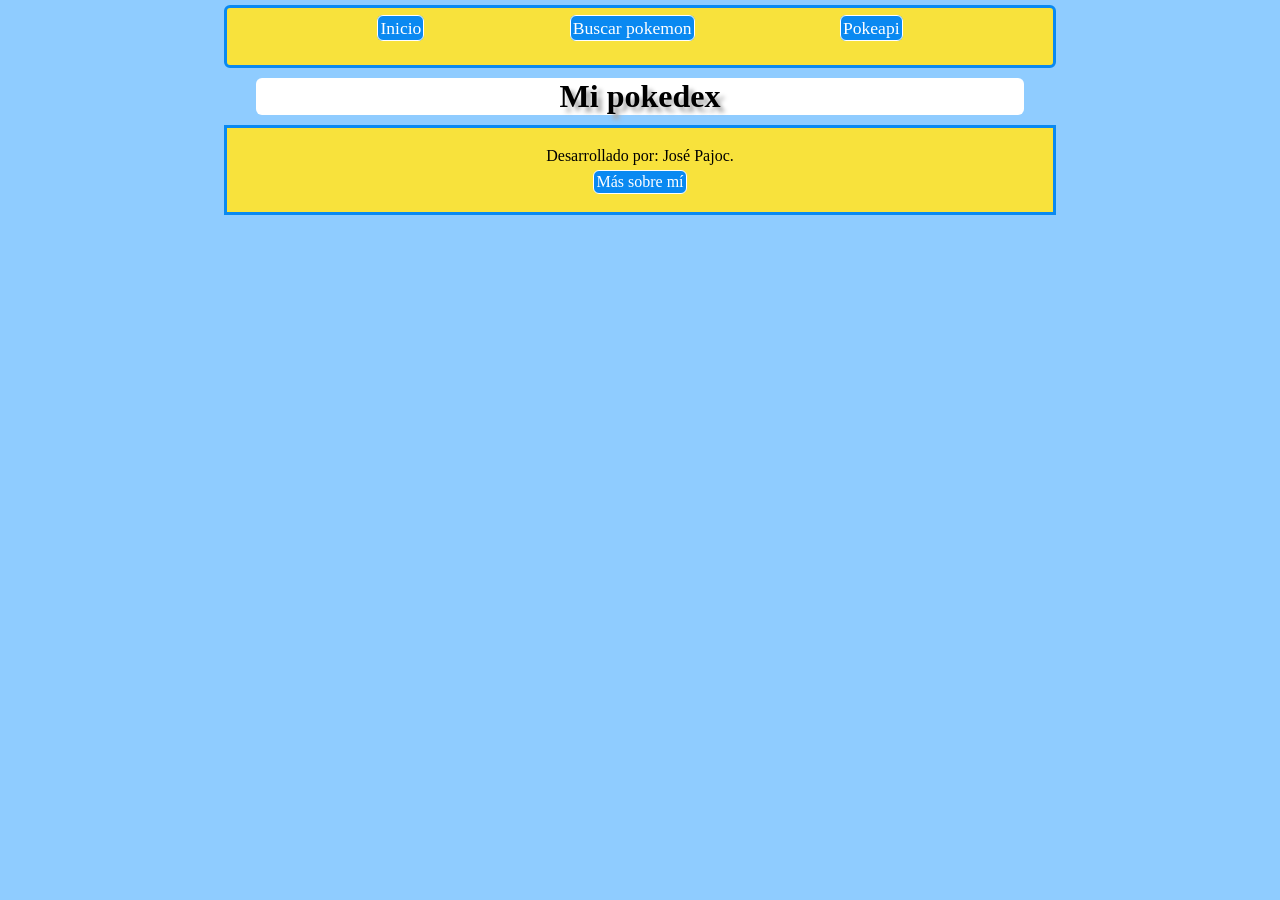
==== index.html @ 6975e9f1 "Subiendo proyecto" ====
<!DOCTYPE html>
<html lang="es">

<head>
    <meta charset="UTF-8">
    <meta name="viewport" content="width=device-width, initial-scale=1.0">
    <title>Pokedex</title>
    <link rel="icon" href="assets/imagenes/pokemon.png">
    <link rel="stylesheet" href="style.css">
    <script src="logica.js" defer></script>
</head>

<body>
    <nav>
        <ul>
            <li><a href="index.html">Inicio</a></li>
            <li><a href="buscarUno.html">Buscar pokemon</a></li>
            <li><a href="https://pokeapi.co/" target="_blank">Pokeapi</a></li>
        </ul>
    </nav>
    <main>
        <h1>Mi pokedex</h1>
        <section id="contenedor">
            <!-- Plantilla -->
            <!-- <div class="tarjeta">
                <h3>nombre pokemon</h3>
                <p>Tipo: </p>
                <img src="" class="imagenPokemon">
            </div> -->
        </section>
    </main>
    <footer>
        <p>Desarrollado por: José Pajoc.</p>
        <a href="https://jose-pajoc-dev.onrender.com/" target="_blank">Más sobre mí</a>
    </footer>

</body>

</html>
---- style.css ----
*{
    box-sizing: border-box;
    margin: 0;
    padding: 0;
}

body{
    background-color: #8FCCFF;
}

nav, main, a, .tarjeta{
    border-radius: 6px;
}

nav, .tarjeta{
    padding: 5px;
}

nav, footer{
    background-color: #f8e23c;
    margin: 5px auto;
    border: 3px solid #0a89f1;
}

nav{
    width: 65dvw;
    height: 7dvh;
    ul{
        list-style: none;
        display: flex;
        flex-direction: row;
        justify-content: space-evenly;
        li{
            font-size: 1.1rem;
            margin-top: 5px;
        }
    }
}

a{
    text-decoration: none;
    transition: all 0.5s ease;
}
a:link, a:visited, a:active{
    color: white;
    background-color: #0a89f1;
    border: 1px solid white;
    padding: 2px;
}

main{
    width: 60dvw;
    background-color: white;
    margin: 10px auto;
    display: flex;
    flex-direction: column;
    align-items: center;
    h1{
        text-shadow: 5px 5px 4px darkgray;
    }
}

#contenedor{
    display: flex;
    flex-direction: row;
    flex-wrap: wrap;
    justify-content: center;
    gap: 20px;
}

.tarjeta{
    color: white;
    border: 1px solid black;
    width: 13dvw;
    height: 140px;
    margin-bottom: 20px;
    background: #FFFFFF;
    background: radial-gradient(circle, rgba(255, 255, 255, 1) 0%, rgba(219, 15, 56, 1) 100%);
    transition: all 0.5s ease;
}

img{
    float: right;
    /* border: 1px solid black; */
    transition: all 0.5s ease;
}

.tarjeta:hover, a:hover{
    box-shadow: 5px 5px 10px 5px grey;
}

img:hover{
    filter: drop-shadow(5px 5px 4px gold);
}

footer{
    width: 65dvw;
    height: 10dvh;
    display: flex;
    flex-direction: column;
    justify-content: center;
    align-items: center;
    gap: 5px;
    p, a{
        text-align: center;
    }

    p{
        width: 20dvw;
    }
}

@media(max-width: 480px){
    nav, main{
        width: 90dvw;
    }
    #contenedor{
        gap: 10px;
    }
    .tarjeta{
        width: 40dvw;
        height: 130px;
    }

    footer{
        height: 10dvh;
        p{
            width: 50dvw;
        }
    }
}
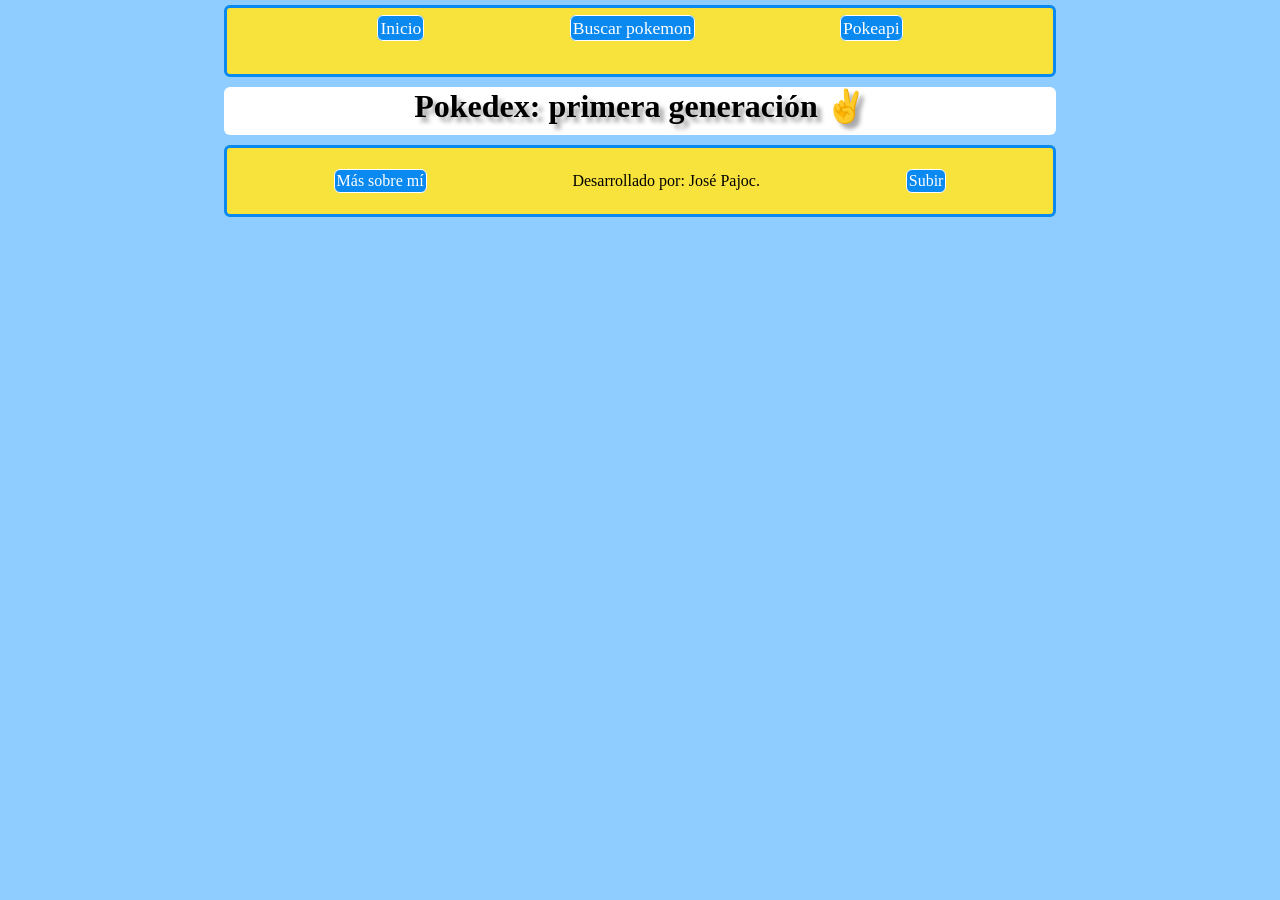
==== commit 6900734a: "rango de tarjetas hasta 151" ====
--- a/index.html
+++ b/index.html
@@ -11,7 +11,7 @@
 </head>
 
 <body>
-    <nav>
+    <nav id="inicio">
         <ul>
             <li><a href="index.html">Inicio</a></li>
             <li><a href="buscarUno.html">Buscar pokemon</a></li>
@@ -19,7 +19,7 @@
         </ul>
     </nav>
     <main>
-        <h1>Mi pokedex</h1>
+        <h1>Pokedex: primera generación ✌</h1>
         <section id="contenedor">
             <!-- Plantilla -->
             <!-- <div class="tarjeta">
@@ -30,8 +30,9 @@
         </section>
     </main>
     <footer>
+        <a href="https://jose-pajoc-dev.onrender.com/" target="_blank">Más sobre mí</a>
         <p>Desarrollado por: José Pajoc.</p>
-        <a href="https://jose-pajoc-dev.onrender.com/" target="_blank">Más sobre mí</a>
+        <a href="#inicio">Subir</a>
     </footer>
 
 </body>
--- a/style.css
+++ b/style.css
@@ -8,7 +8,7 @@
     background-color: #8FCCFF;
 }
 
-nav, main, a, .tarjeta{
+nav, main, a, .tarjeta, footer{
     border-radius: 6px;
 }
 
@@ -24,7 +24,7 @@
 
 nav{
     width: 65dvw;
-    height: 7dvh;
+    height: 8dvh;
     ul{
         list-style: none;
         display: flex;
@@ -49,7 +49,7 @@
 }
 
 main{
-    width: 60dvw;
+    width: 65dvw;
     background-color: white;
     margin: 10px auto;
     display: flex;
@@ -57,6 +57,7 @@
     align-items: center;
     h1{
         text-shadow: 5px 5px 4px darkgray;
+        margin-bottom: 10px;
     }
 }
 
@@ -65,23 +66,97 @@
     flex-direction: row;
     flex-wrap: wrap;
     justify-content: center;
-    gap: 20px;
+    gap: 10px;
 }
 
 .tarjeta{
-    color: white;
     border: 1px solid black;
-    width: 13dvw;
-    height: 140px;
+    width: 12dvw;
+    height: 155px;
     margin-bottom: 20px;
-    background: #FFFFFF;
-    background: radial-gradient(circle, rgba(255, 255, 255, 1) 0%, rgba(219, 15, 56, 1) 100%);
+    h3{
+        font-size: 1.1rem;
+    }
+}
+
+.fire{
+    color: rgb(230, 230, 22);
+    background: radial-gradient(circle, rgba(255, 255, 255, 1) 0%, rgb(194, 5, 43) 100%);
+    transition: all 0.5s ease;
+}
+.grass{
+    color: rgb(42, 107, 40);
+    background: radial-gradient(circle, rgba(255, 255, 255, 1) 0%, rgb(3, 179, 11) 100%);
+    transition: all 0.5s ease;
+}
+.water{
+    color: rgb(5, 95, 110);
+    background: radial-gradient(circle, rgba(255, 255, 255, 1) 0%, rgb(3, 85, 179) 100%);
+    transition: all 0.5s ease;
+}
+.bug{
+    color: rgb(253, 253, 251);
+    background: radial-gradient(circle, rgba(255, 255, 255, 1) 0%, rgb(12, 53, 2) 100%);
+    transition: all 0.5s ease;
+}
+.normal{
+    color: rgb(94, 81, 48);
+    background: radial-gradient(circle, rgba(255, 255, 255, 1) 0%, rgb(218, 150, 3) 100%);
+    transition: all 0.5s ease;
+}
+.poison{
+    color: white;
+    background: radial-gradient(circle, rgba(255, 255, 255, 1) 0%, rgb(161, 3, 148) 100%);
+    transition: all 0.5s ease;
+}
+.electric{
+    color: rgb(65, 70, 1);
+    background: radial-gradient(circle, rgba(255, 255, 255, 1) 0%, rgb(230, 247, 5) 100%);
+    transition: all 0.5s ease;
+}
+.ground{
+    color: rgb(65, 70, 1);
+    background: radial-gradient(circle, rgba(255, 255, 255, 1) 0%, rgb(189, 174, 45) 100%);
+    transition: all 0.5s ease;
+}
+.fairy{
+    color: rgb(65, 70, 1);
+    background: radial-gradient(circle, rgba(255, 255, 255, 1) 0%, rgb(241, 193, 223) 100%);
+    transition: all 0.5s ease;
+}
+.fighting{
+    color: rgb(65, 70, 1);
+    background: radial-gradient(circle, rgba(255, 255, 255, 1) 0%, rgb(202, 201, 193) 100%);
+    transition: all 0.5s ease;
+}
+.psychic{
+    color: rgb(65, 70, 1);
+    background: radial-gradient(circle, rgba(255, 255, 255, 1) 0%, #835280 100%);
+    transition: all 0.5s ease;
+}
+.rock{
+    color: rgb(65, 70, 1);
+    background: radial-gradient(circle, rgba(255, 255, 255, 1) 0%, #66615c 100%);
+    transition: all 0.5s ease;
+}
+.ghost{
+    color: white;
+    background: radial-gradient(circle, rgba(255, 255, 255, 1) 0%, #1d1c1b 100%);
+    transition: all 0.5s ease;
+}
+.ice{
+    color: white;
+    background: radial-gradient(circle, rgb(103, 186, 224) 0%, #2f03cc 100%);
+    transition: all 0.5s ease;
+}
+.dragon{
+    color: white;
+    background: radial-gradient(circle, rgb(241, 245, 223) 0%, goldenrod 100%);
     transition: all 0.5s ease;
 }
 
 img{
     float: right;
-    /* border: 1px solid black; */
     transition: all 0.5s ease;
 }
 
@@ -90,15 +165,15 @@
 }
 
 img:hover{
-    filter: drop-shadow(5px 5px 4px gold);
+    filter: drop-shadow(5px 5px 4px white);
 }
 
 footer{
     width: 65dvw;
-    height: 10dvh;
+    height: 8dvh;
     display: flex;
-    flex-direction: column;
-    justify-content: center;
+    flex-direction: row;
+    justify-content: space-evenly;
     align-items: center;
     gap: 5px;
     p, a{
@@ -108,6 +183,13 @@
     p{
         width: 20dvw;
     }
+}
+
+.escala{
+    transition: transform 0.5s ease;
+}
+.escala:hover{
+    transform: scale(1.2);
 }
 
 @media(max-width: 480px){
